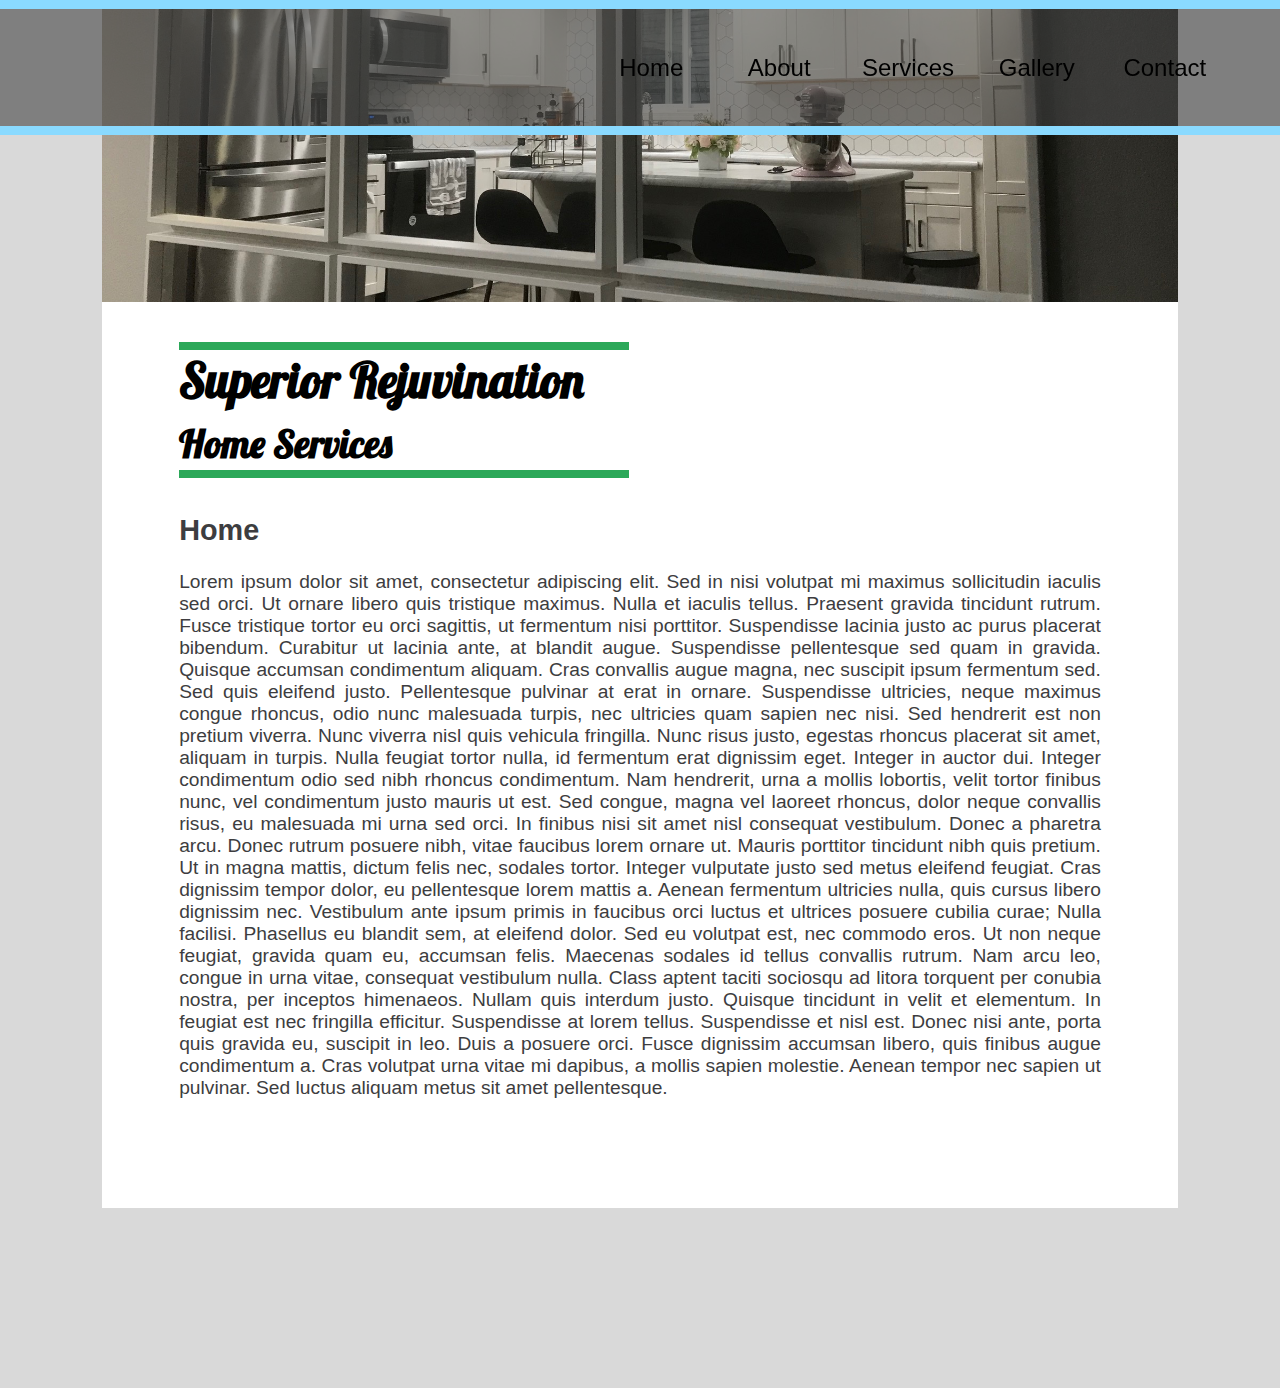
==== src/index.html @ 7a1cb8ed "Initialize repo" ====
<!DOCTYPE html>
<html lang="en">
  <head>
    <meta charset="UTF-8">
    <meta name="viewport" content="width=device-width, initial-scale=1.0">
    <meta http-equiv="X-UA-Compatible" content="ie=edge">
    <title>Superior Rejuvination</title>
    <link rel="stylesheet" href="../assets/css/style.css">
    <link rel="stylesheet" href="https://fonts.googleapis.com/icon?family=Material+Icons+Outlined">
  </head>
  <body>
    <nav class="menu">
      <button class="navBtn" type="button" name="HomeBtn" id="homeBtn">Home</button>
      <button class="navBtn" type="button" name="AboutBtn" id="aboutBtn">About</button>
      <button class="navBtn" type="button" name="ServicesBtn" id="servicesBtn">Services</button>
      <button class="navBtn" type="button" name="GalleryBtn" id="galleryBtn">Gallery</button>
      <button class="navBtn" type="button" name="ContactBtn" id="contactBtn">Contact</button>
    </nav>
    <div id="banner">
      <img src="../assets/images/banner.png" alt="a remodeled kitchen" id="bannerImg">
      <h1 id="title">Superior Rejuvination <span class="subtitle">Home Services</span></h1>
      <!-- <i id="barsIcon" class="material-icons-outlined">menu</i> -->
    </div>

    <!-- Home -->
    <div class="body" id="home">
      <h2>Home</h2>
      <p>Lorem ipsum dolor sit amet, consectetur adipiscing elit. Sed in nisi volutpat mi maximus sollicitudin iaculis sed orci. Ut ornare libero quis tristique maximus. Nulla et iaculis tellus. Praesent gravida tincidunt rutrum. Fusce tristique tortor eu orci sagittis, ut fermentum nisi porttitor. Suspendisse lacinia justo ac purus placerat bibendum. Curabitur ut lacinia ante, at blandit augue. Suspendisse pellentesque sed quam in gravida. Quisque accumsan condimentum aliquam. Cras convallis augue magna, nec suscipit ipsum fermentum sed. Sed quis eleifend justo. Pellentesque pulvinar at erat in ornare. Suspendisse ultricies, neque maximus congue rhoncus, odio nunc malesuada turpis, nec ultricies quam sapien nec nisi. Sed hendrerit est non pretium viverra. Nunc viverra nisl quis vehicula fringilla.

Nunc risus justo, egestas rhoncus placerat sit amet, aliquam in turpis. Nulla feugiat tortor nulla, id fermentum erat dignissim eget. Integer in auctor dui. Integer condimentum odio sed nibh rhoncus condimentum. Nam hendrerit, urna a mollis lobortis, velit tortor finibus nunc, vel condimentum justo mauris ut est. Sed congue, magna vel laoreet rhoncus, dolor neque convallis risus, eu malesuada mi urna sed orci. In finibus nisi sit amet nisl consequat vestibulum. Donec a pharetra arcu. Donec rutrum posuere nibh, vitae faucibus lorem ornare ut.

Mauris porttitor tincidunt nibh quis pretium. Ut in magna mattis, dictum felis nec, sodales tortor. Integer vulputate justo sed metus eleifend feugiat. Cras dignissim tempor dolor, eu pellentesque lorem mattis a. Aenean fermentum ultricies nulla, quis cursus libero dignissim nec. Vestibulum ante ipsum primis in faucibus orci luctus et ultrices posuere cubilia curae; Nulla facilisi.

Phasellus eu blandit sem, at eleifend dolor. Sed eu volutpat est, nec commodo eros. Ut non neque feugiat, gravida quam eu, accumsan felis. Maecenas sodales id tellus convallis rutrum. Nam arcu leo, congue in urna vitae, consequat vestibulum nulla. Class aptent taciti sociosqu ad litora torquent per conubia nostra, per inceptos himenaeos. Nullam quis interdum justo.

Quisque tincidunt in velit et elementum. In feugiat est nec fringilla efficitur. Suspendisse at lorem tellus. Suspendisse et nisl est. Donec nisi ante, porta quis gravida eu, suscipit in leo. Duis a posuere orci. Fusce dignissim accumsan libero, quis finibus augue condimentum a. Cras volutpat urna vitae mi dapibus, a mollis sapien molestie. Aenean tempor nec sapien ut pulvinar. Sed luctus aliquam metus sit amet pellentesque.</p>
    </div>

    <!-- About -->
    <div class="body" id="about">
      <h2>About</h2>
      <p>Superior Rejuvination Home Services was born an idea in 1999 to provide our customers with twenty plus years experience in building trades here in the northwest.</p>
      <p>We recognized the need for a quality contractor who believed in doing a project right the first time, always with the customer in mind. We also recognized the need to see the project through our customers' eyes and to listen to their needs.</p>
      <p>Let us help you navigate the sometimes complicated landscape of remodeling and hiring the right contractor for your next remodel.</p>
      <p>We will be happy to assist in making your dream home or next project a reality with a complimentary in home consultaion to discus your vision and budget.</p>
    </div>

    <!-- Services -->
    <div class="body" id="services">
      <h2>Services</h2>
      <h3>Scope of work Superior does:</h3>
      <ul>
        <li>Kitchen Remodeling</li>
        <li>Bathroom Remodeling</li>
        <li>Whole House Remodeling</li>
        <li>Room Additions, ADU's, Decks, and Siding</li>
      </ul>
      <h2>Services Breakdown</h2>
      <hr>
      <div class="twoColumn">
        <div class="twoColumnPart">
          <h3>Bathroom Remodels</h3>
            <ul>
              <li>Shower and tub installation</li>
              <li>New flooring: Tile, LVT, vinyl</li>
              <li>New cabinetry</li>
              <li>Countertops: granite, quarts</li>
              <li>Painting</li>
              <li>Trim</li>
              <li>Hardware and fixture installation</li>
            </ul>
          <h3>Kitchen Remodel</h3>
            <ul>
              <li>Wall and soffit removal</li>
              <li>Cabinetry installation</li>
              <li>Flooring</li>
              <li>Hardware and fixture installation</li>
              <li>Framing and layout</li>
            </ul>
          <h3>Living Room</h3>
            <ul>
              <li>Flooring</li>
              <li>Walls</li>
              <li>Drywall installation and repair</li>
              <li>Painting</li>
            </ul>
        </div>
        <div class="twoColumnPart">
          <h3>Bedroom</h3>
            <ul>
              <li>Flooring</li>
              <li>Fixture installation and repair</li>
              <li>Drywall, trim, painting</li>
              <li>Shelves and bookcases</li>
            </ul>
          <h3>Dining Room</h3>
            <ul>
              <li>Flooring</li>
              <li>Drywall</li>
              <li>Trim and painting</li>
            </ul>
          <h3>Office</h3>
            <ul>
              <li>Shelving</li>
              <li>Fixtures</li>
              <li>Walls</li>
            </ul>
        </div>
      </div>
    </div>

    <!-- Gallery -->
    <div class="body" id="gallery">
      <h2>Gallery</h2>
    </div>

    <!-- Contact -->
    <div class="body" id="contact">
      <h2>Contact</h2>
    </div>

    <div class="footer"></div>

    <script src="index.js"></script>
  </body>
</html>
---- assets/css/style.css ----
@font-face {
    font-family: "Lobster";
    src: url("../fonts/Lobster-Regular.ttf");
}

html {
  margin: 0 8vw;
  background-color: #d9d9d9;
  font-family: arial;
}

body {
  background-color: #ffffff;
  /* padding: 4vh 6vw; */
  margin: 0;
  z-index: 0;
}

/* body.blur > *:not(.menu) :not(#barsIcon) {
  filter: blur(3px);
  transition: filter .5s ease-in-out;
} */

#bannerImg {
  /* position: relative; */
  width: 100%
}

#banner {

}

h1#title {
  font-family: "Lobster";
  font-size: 3em;
  margin: 4vh 6vw;
  width: 450px;
  border-top: 8px solid #2ca859;
  border-bottom: 8px solid #2ca859;
}

.subtitle {
  font-size: .8em;
}

nav {
  position: fixed;
  padding-right: 5vw;
  display: flex;
  justify-content: flex-end;
  grid-column-gap: 2vw;
  width: 100%;
  height: 13vh;
  top: 0;
  right: 0;
  background-color: rgba(66, 66, 66, 0.6);
  border-top: 1vh solid #8adaff;
  border-bottom: 1vh solid #8adaff;
  transition: top .5s cubic-bezier(.4, 0, .2, 1);
  z-index: 10;
}

.navBtn {
  border: none;
  margin: 3vh 0;
  flex-basis: 8%;
  font-size: 1.5em;
  background-color: transparent;
}

.navBtn:hover {
  background-color: #8adaff;
  border-radius: 15px;
}

#barsIcon {
  font-size: 3em;
  position: fixed;
  top: 0;
  right: 0;
  border-bottom-left-radius: 10px;
  color: #8adaff;
  background-color: #ffffff;
  cursor: default;
  user-select: none;
  transition: top .5s cubic-bezier(.4, 0, .2, 1);
  z-index: 10;
}

#barsIcon:hover {
  background-color: #8adaff;
  color: #ffffff;
  cursor: pointer;
}

hr {
  border: 4px solid #8adaff;
}

.body {
  margin: 0 6vw;
  padding-bottom: 10vh;
  text-align: justify;
  font-size: 1.2em;
  color: #3d3d40;
}

#home {

}

#about {
  display: none;
}

#services {
  display: none;
}

.twoColumn {
  display: flex;
  justify-content: center;
  grid-column-gap: 20%;
}

.twoColumnPart {
  flex-basis: 35%
  justify-content: center;
}

#gallery {
  display: none;
}

#contact {
  display: none;
}

.footer {
  width: 100%;
  height: 20vh;
  background-color: #d9d9d9;
}
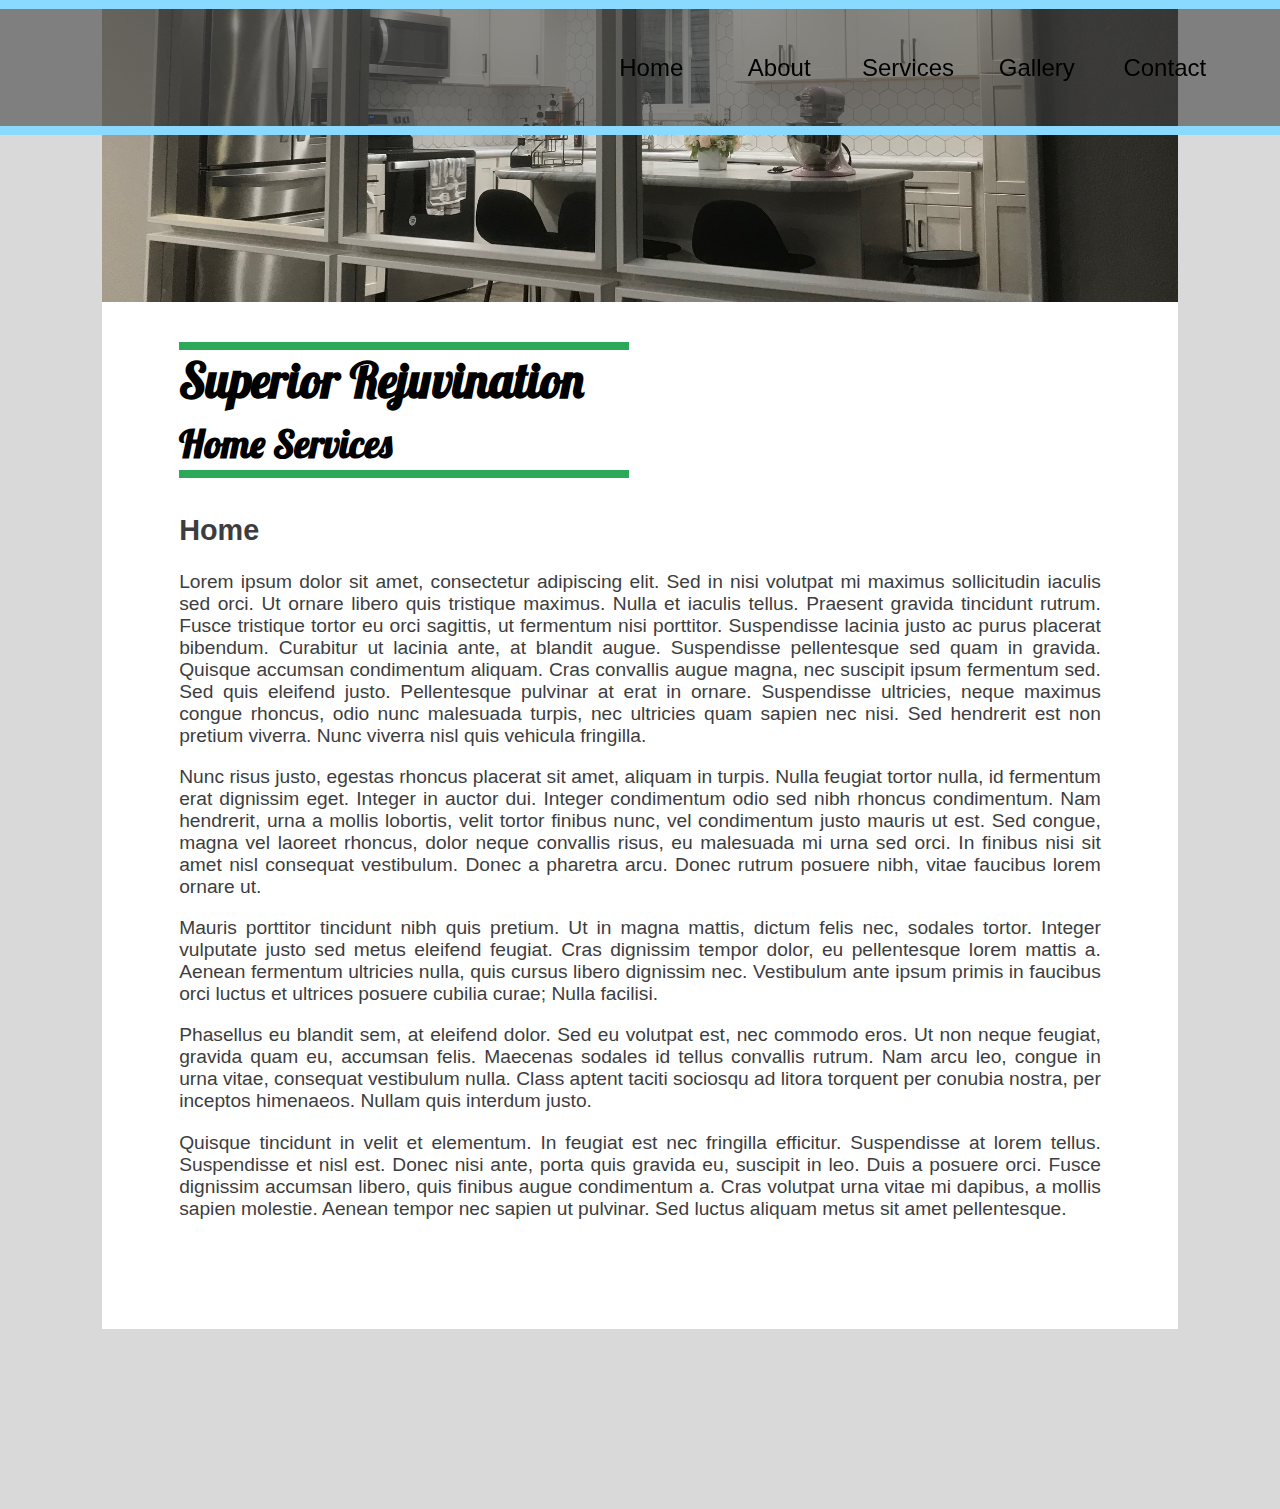
==== commit 6979f97e: "Update index.html" ====
--- a/src/index.html
+++ b/src/index.html
@@ -26,14 +26,18 @@
     <div class="body" id="home">
       <h2>Home</h2>
       <p>Lorem ipsum dolor sit amet, consectetur adipiscing elit. Sed in nisi volutpat mi maximus sollicitudin iaculis sed orci. Ut ornare libero quis tristique maximus. Nulla et iaculis tellus. Praesent gravida tincidunt rutrum. Fusce tristique tortor eu orci sagittis, ut fermentum nisi porttitor. Suspendisse lacinia justo ac purus placerat bibendum. Curabitur ut lacinia ante, at blandit augue. Suspendisse pellentesque sed quam in gravida. Quisque accumsan condimentum aliquam. Cras convallis augue magna, nec suscipit ipsum fermentum sed. Sed quis eleifend justo. Pellentesque pulvinar at erat in ornare. Suspendisse ultricies, neque maximus congue rhoncus, odio nunc malesuada turpis, nec ultricies quam sapien nec nisi. Sed hendrerit est non pretium viverra. Nunc viverra nisl quis vehicula fringilla.
-
-Nunc risus justo, egestas rhoncus placerat sit amet, aliquam in turpis. Nulla feugiat tortor nulla, id fermentum erat dignissim eget. Integer in auctor dui. Integer condimentum odio sed nibh rhoncus condimentum. Nam hendrerit, urna a mollis lobortis, velit tortor finibus nunc, vel condimentum justo mauris ut est. Sed congue, magna vel laoreet rhoncus, dolor neque convallis risus, eu malesuada mi urna sed orci. In finibus nisi sit amet nisl consequat vestibulum. Donec a pharetra arcu. Donec rutrum posuere nibh, vitae faucibus lorem ornare ut.
-
-Mauris porttitor tincidunt nibh quis pretium. Ut in magna mattis, dictum felis nec, sodales tortor. Integer vulputate justo sed metus eleifend feugiat. Cras dignissim tempor dolor, eu pellentesque lorem mattis a. Aenean fermentum ultricies nulla, quis cursus libero dignissim nec. Vestibulum ante ipsum primis in faucibus orci luctus et ultrices posuere cubilia curae; Nulla facilisi.
-
-Phasellus eu blandit sem, at eleifend dolor. Sed eu volutpat est, nec commodo eros. Ut non neque feugiat, gravida quam eu, accumsan felis. Maecenas sodales id tellus convallis rutrum. Nam arcu leo, congue in urna vitae, consequat vestibulum nulla. Class aptent taciti sociosqu ad litora torquent per conubia nostra, per inceptos himenaeos. Nullam quis interdum justo.
-
-Quisque tincidunt in velit et elementum. In feugiat est nec fringilla efficitur. Suspendisse at lorem tellus. Suspendisse et nisl est. Donec nisi ante, porta quis gravida eu, suscipit in leo. Duis a posuere orci. Fusce dignissim accumsan libero, quis finibus augue condimentum a. Cras volutpat urna vitae mi dapibus, a mollis sapien molestie. Aenean tempor nec sapien ut pulvinar. Sed luctus aliquam metus sit amet pellentesque.</p>
+      <p>
+      Nunc risus justo, egestas rhoncus placerat sit amet, aliquam in turpis. Nulla feugiat tortor nulla, id fermentum erat dignissim eget. Integer in auctor dui. Integer condimentum odio sed nibh rhoncus condimentum. Nam hendrerit, urna a mollis lobortis, velit tortor finibus nunc, vel condimentum justo mauris ut est. Sed congue, magna vel laoreet rhoncus, dolor neque convallis risus, eu malesuada mi urna sed orci. In finibus nisi sit amet nisl consequat vestibulum. Donec a pharetra arcu. Donec rutrum posuere nibh, vitae faucibus lorem ornare ut.
+      </p>
+      <p>
+      Mauris porttitor tincidunt nibh quis pretium. Ut in magna mattis, dictum felis nec, sodales tortor. Integer vulputate justo sed metus eleifend feugiat. Cras dignissim tempor dolor, eu pellentesque lorem mattis a. Aenean fermentum ultricies nulla, quis cursus libero dignissim nec. Vestibulum ante ipsum primis in faucibus orci luctus et ultrices posuere cubilia curae; Nulla facilisi.
+      </p>
+      <p>
+      Phasellus eu blandit sem, at eleifend dolor. Sed eu volutpat est, nec commodo eros. Ut non neque feugiat, gravida quam eu, accumsan felis. Maecenas sodales id tellus convallis rutrum. Nam arcu leo, congue in urna vitae, consequat vestibulum nulla. Class aptent taciti sociosqu ad litora torquent per conubia nostra, per inceptos himenaeos. Nullam quis interdum justo.
+      </p>
+      <p>
+      Quisque tincidunt in velit et elementum. In feugiat est nec fringilla efficitur. Suspendisse at lorem tellus. Suspendisse et nisl est. Donec nisi ante, porta quis gravida eu, suscipit in leo. Duis a posuere orci. Fusce dignissim accumsan libero, quis finibus augue condimentum a. Cras volutpat urna vitae mi dapibus, a mollis sapien molestie. Aenean tempor nec sapien ut pulvinar. Sed luctus aliquam metus sit amet pellentesque.</p>
+      </p>
     </div>
 
     <!-- About -->
@@ -112,6 +116,14 @@
     <!-- Gallery -->
     <div class="body" id="gallery">
       <h2>Gallery</h2>
+      <h3 class="gallerySection">Title</h3>
+      <div class="sliderBox">
+        <button type="button" name="button" class="leftScroll"><i class="material-icons-outlined">chevron_left</i></button>
+        <div class="imageBox">
+
+        </div>
+        <button type="button" name="button" class="rightScroll"><i class="material-icons-outlined">chevron_right</i></button>
+      </div>
     </div>
 
     <!-- Contact -->
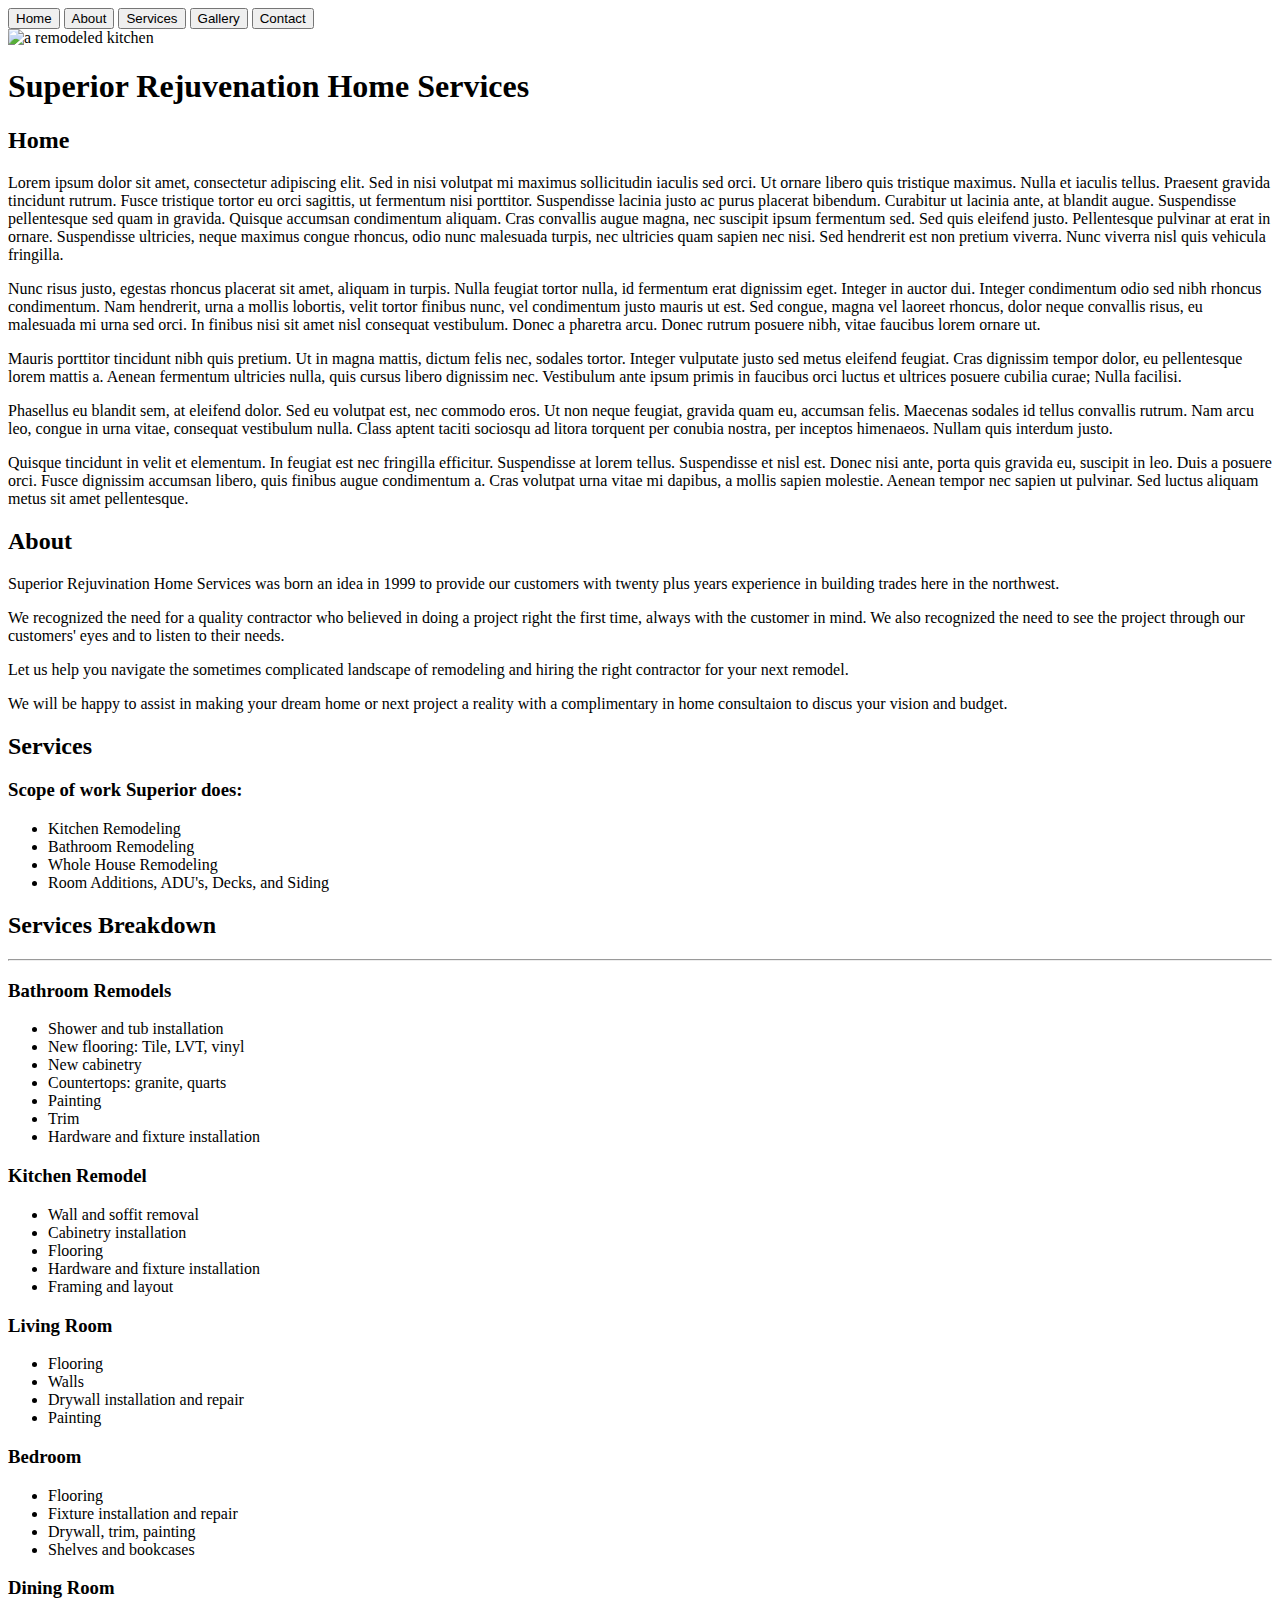
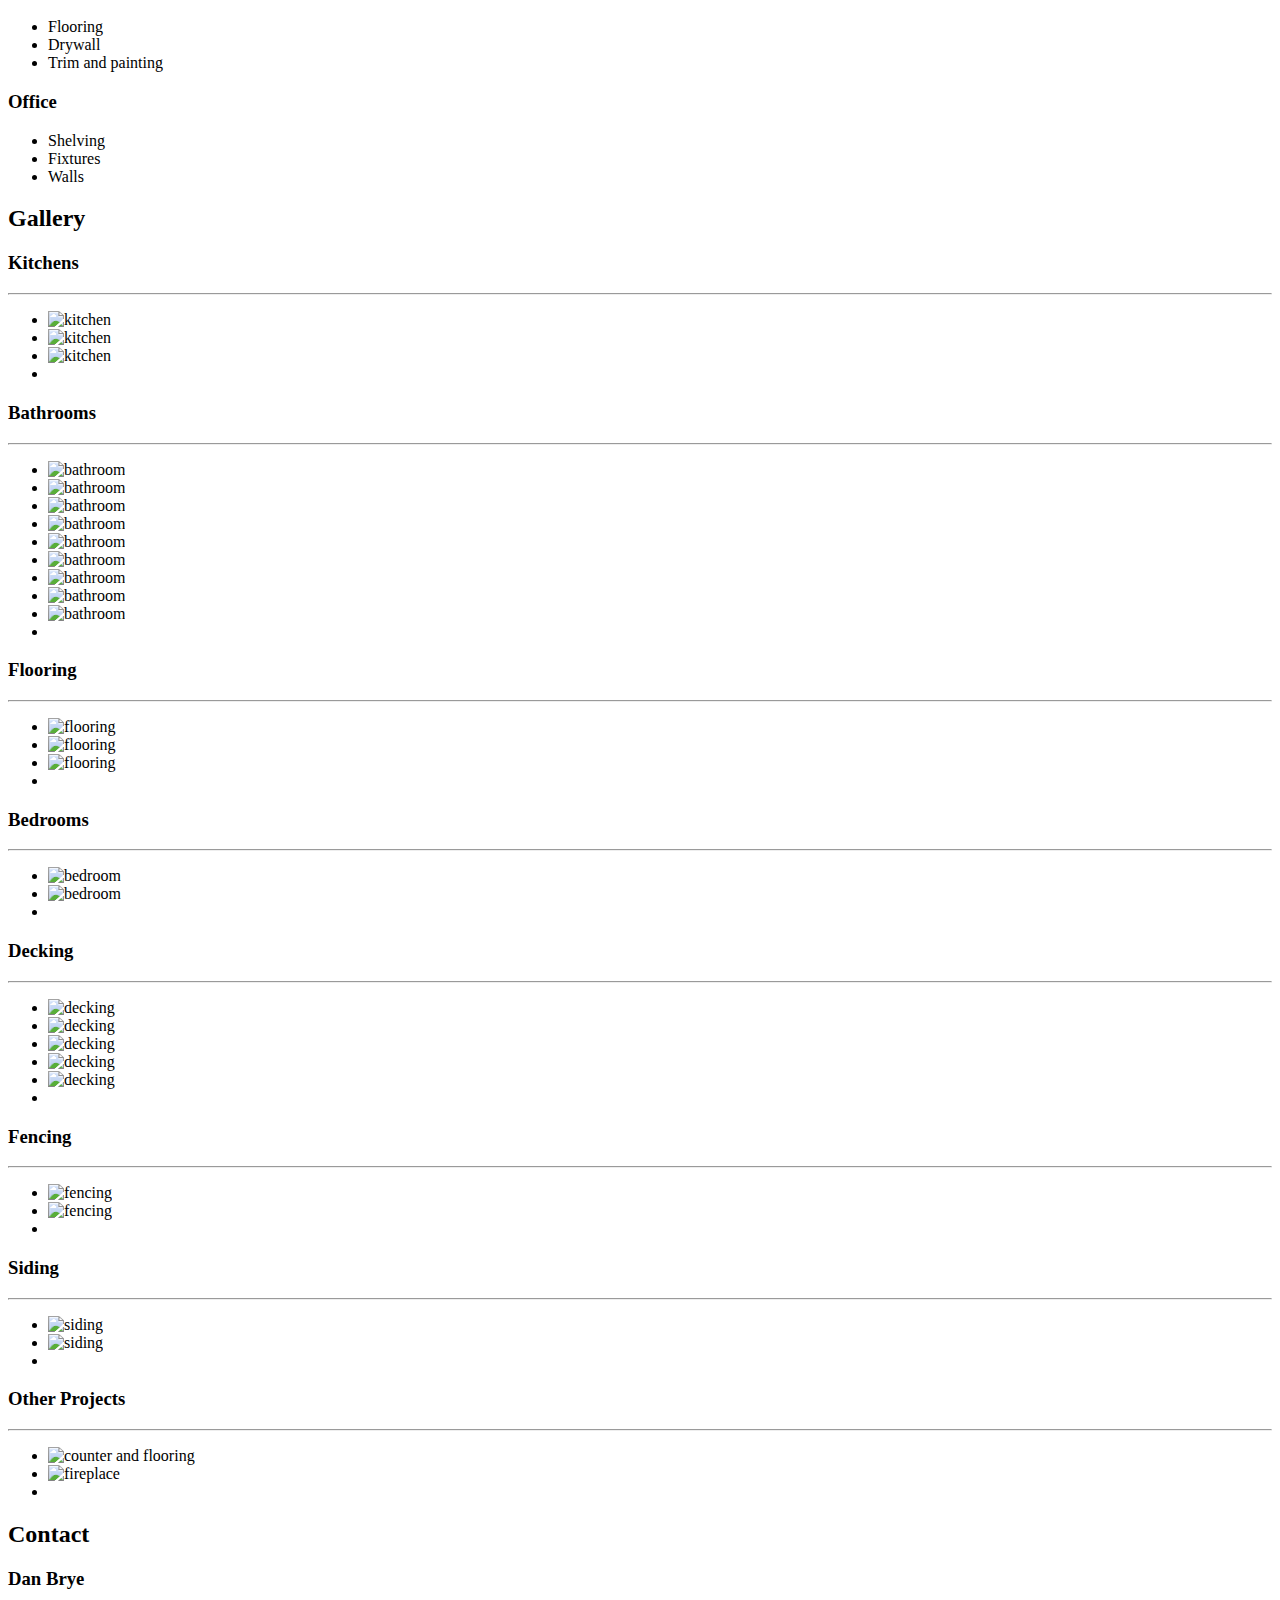
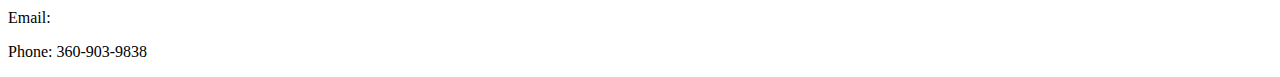
==== commit 64ad1b14: "Transfer" ====
--- a/src/index.html
+++ b/src/index.html
@@ -5,7 +5,7 @@
     <meta name="viewport" content="width=device-width, initial-scale=1.0">
     <meta http-equiv="X-UA-Compatible" content="ie=edge">
     <title>Superior Rejuvination</title>
-    <link rel="stylesheet" href="../assets/css/style.css">
+    <link rel="stylesheet" href="assets/css/style.css">
     <link rel="stylesheet" href="https://fonts.googleapis.com/icon?family=Material+Icons+Outlined">
   </head>
   <body>
@@ -17,8 +17,8 @@
       <button class="navBtn" type="button" name="ContactBtn" id="contactBtn">Contact</button>
     </nav>
     <div id="banner">
-      <img src="../assets/images/banner.png" alt="a remodeled kitchen" id="bannerImg">
-      <h1 id="title">Superior Rejuvination <span class="subtitle">Home Services</span></h1>
+      <img src="assets/images/banner.png" alt="a remodeled kitchen" id="bannerImg">
+      <h1 id="title">Superior Rejuvenation <span class="subtitle">Home Services</span></h1>
       <!-- <i id="barsIcon" class="material-icons-outlined">menu</i> -->
     </div>
 
@@ -116,19 +116,82 @@
     <!-- Gallery -->
     <div class="body" id="gallery">
       <h2>Gallery</h2>
-      <h3 class="gallerySection">Title</h3>
-      <div class="sliderBox">
-        <button type="button" name="button" class="leftScroll"><i class="material-icons-outlined">chevron_left</i></button>
-        <div class="imageBox">
-
-        </div>
-        <button type="button" name="button" class="rightScroll"><i class="material-icons-outlined">chevron_right</i></button>
-      </div>
+
+      <h3 class="gallerySection">Kitchens</h3><hr>
+      <ul class="imageBox">
+        <li class="imageSizer"><img src="assets/images/gallery/kitchen1.png" alt="kitchen" class="galleryImg" loading="lazy"></li>
+        <li class="imageSizer"><img src="assets/images/gallery/kitchen2.png" alt="kitchen" class="galleryImg" loading="lazy"></li>
+        <li class="imageSizer"><img src="assets/images/gallery/kitchen3.png" alt="kitchen" class="galleryImg" loading="lazy"></li>
+        <li class="imageSizer"></li>
+      </ul>
+
+      <h3 class="gallerySection">Bathrooms</h3><hr>
+      <ul class="imageBox">
+        <li class="imageSizer"><img src="assets/images/gallery/bath1.png" alt="bathroom" class="galleryImg" loading="lazy"></li>
+        <li class="imageSizer"><img src="assets/images/gallery/bath2.png" alt="bathroom" class="galleryImg" loading="lazy"></li>
+        <li class="imageSizer"><img src="assets/images/gallery/bath3.png" alt="bathroom" class="galleryImg" loading="lazy"></li>
+        <li class="imageSizer"><img src="assets/images/gallery/bath4.png" alt="bathroom" class="galleryImg" loading="lazy"></li>
+        <li class="imageSizer"><img src="assets/images/gallery/bath5.png" alt="bathroom" class="galleryImg" loading="lazy"></li>
+        <li class="imageSizer"><img src="assets/images/gallery/bath6.png" alt="bathroom" class="galleryImg" loading="lazy"></li>
+        <li class="imageSizer"><img src="assets/images/gallery/bath7.png" alt="bathroom" class="galleryImg" loading="lazy"></li>
+        <li class="imageSizer"><img src="assets/images/gallery/bath8.png" alt="bathroom" class="galleryImg" loading="lazy"></li>
+        <li class="imageSizer"><img src="assets/images/gallery/bath9.png" alt="bathroom" class="galleryImg" loading="lazy"></li>
+        <li class="imageSizer"></li>
+      </ul>
+
+      <h3 class="gallerySection">Flooring</h3><hr>
+      <ul class="imageBox">
+        <li class="imageSizer"><img src="assets/images/gallery/flooring1.png" alt="flooring" class="galleryImg" loading="lazy"></li>
+        <li class="imageSizer"><img src="assets/images/gallery/flooring2.png" alt="flooring" class="galleryImg" loading="lazy"></li>
+        <li class="imageSizer"><img src="assets/images/gallery/flooring3.png" alt="flooring" class="galleryImg" loading="lazy"></li>
+        <li class="imageSizer"></li>
+      </ul>
+
+      <h3 class="gallerySection">Bedrooms</h3><hr>
+      <ul class="imageBox">
+        <li class="imageSizer"><img src="assets/images/gallery/bedAdd1.png" alt="bedroom" class="galleryImg" loading="lazy"></li>
+        <li class="imageSizer"><img src="assets/images/gallery/bedAdd2.png" alt="bedroom" class="galleryImg" loading="lazy"></li>
+        <li class="imageSizer"></li>
+      </ul>
+
+      <h3 class="gallerySection">Decking</h3><hr>
+      <ul class="imageBox">
+        <li class="imageSizer"><img src="assets/images/gallery/deck1.png" alt="decking" class="galleryImg" loading="lazy"></li>
+        <li class="imageSizer"><img src="assets/images/gallery/deck2.png" alt="decking" class="galleryImg" loading="lazy"></li>
+        <li class="imageSizer"><img src="assets/images/gallery/deck3.png" alt="decking" class="galleryImg" loading="lazy"></li>
+        <li class="imageSizer"><img src="assets/images/gallery/deck4.png" alt="decking" class="galleryImg" loading="lazy"></li>
+        <li class="imageSizer"><img src="assets/images/gallery/deck5.png" alt="decking" class="galleryImg" loading="lazy"></li>
+        <li class="imageSizer"></li>
+      </ul>
+
+      <h3 class="gallerySection">Fencing</h3><hr>
+      <ul class="imageBox">
+        <li class="imageSizer"><img src="assets/images/gallery/fence1.png" alt="fencing" class="galleryImg" loading="lazy"></li>
+        <li class="imageSizer"><img src="assets/images/gallery/fence2.png" alt="fencing" class="galleryImg" loading="lazy"></li>
+        <li class="imageSizer"></li>
+      </ul>
+
+      <h3 class="gallerySection">Siding</h3><hr>
+      <ul class="imageBox">
+        <li class="imageSizer"><img src="assets/images/gallery/siding1.png" alt="siding" class="galleryImg" loading="lazy"></li>
+        <li class="imageSizer"><img src="assets/images/gallery/siding2.png" alt="siding" class="galleryImg" loading="lazy"></li>
+        <li class="imageSizer"></li>
+      </ul>
+
+      <h3 class="gallerySection">Other Projects</h3><hr>
+      <ul class="imageBox">
+        <li class="imageSizer"><img src="assets/images/gallery/misc1.png" alt="counter and flooring" class="galleryImg" loading="lazy"></li>
+        <li class="imageSizer"><img src="assets/images/gallery/misc2.png" alt="fireplace" class="galleryImg" loading="lazy"></li>
+        <li class="imageSizer"></li>
+      </ul>
     </div>
 
     <!-- Contact -->
     <div class="body" id="contact">
       <h2>Contact</h2>
+      <h3>Dan Brye</h3>
+      <p>Email: </p>
+      <p>Phone: 360-903-9838</p>
     </div>
 
     <div class="footer"></div>
